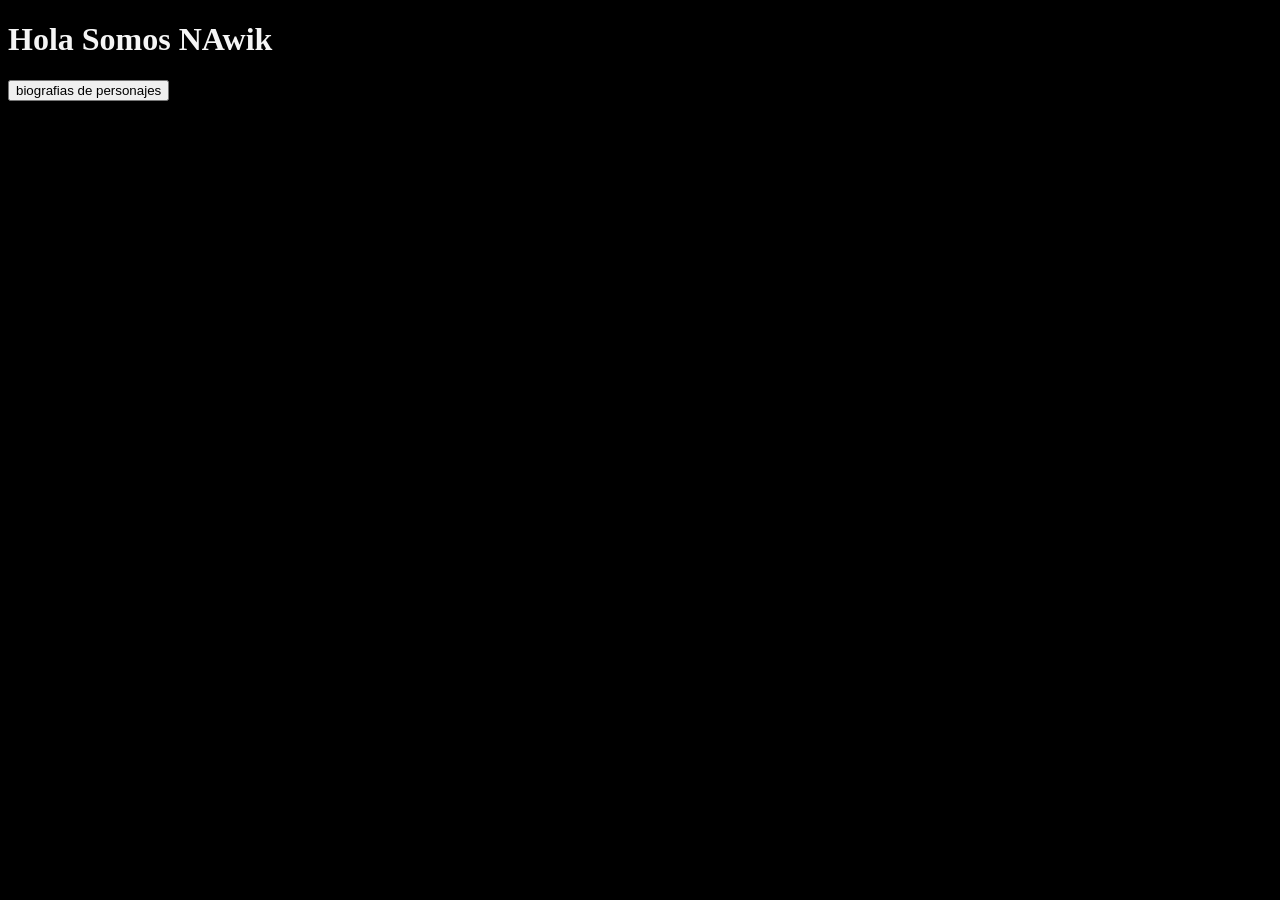
==== index.html @ f5012e4c "empezando despliegue de proyecto" ====
<!DOCTYPE html>
<html lang="en">

<head>
    <meta charset="UTF-8">
    <meta name="viewport" content="width=device-width, initial-scale=1.0">
    <title>naruto wiki</title>
    <link rel="stylesheet" href="css/main.css">
    <link rel="stylesheet" href="css/cards.css">
</head>

<body>
    <h1>Hola Somos NAwik</h1>
    <a href="bios.html">
        <button>biografias de personajes</button>
    </a>
</body>

</html>
---- css/main.css ----
body {
    background-color: black;
    color: whitesmoke;
}
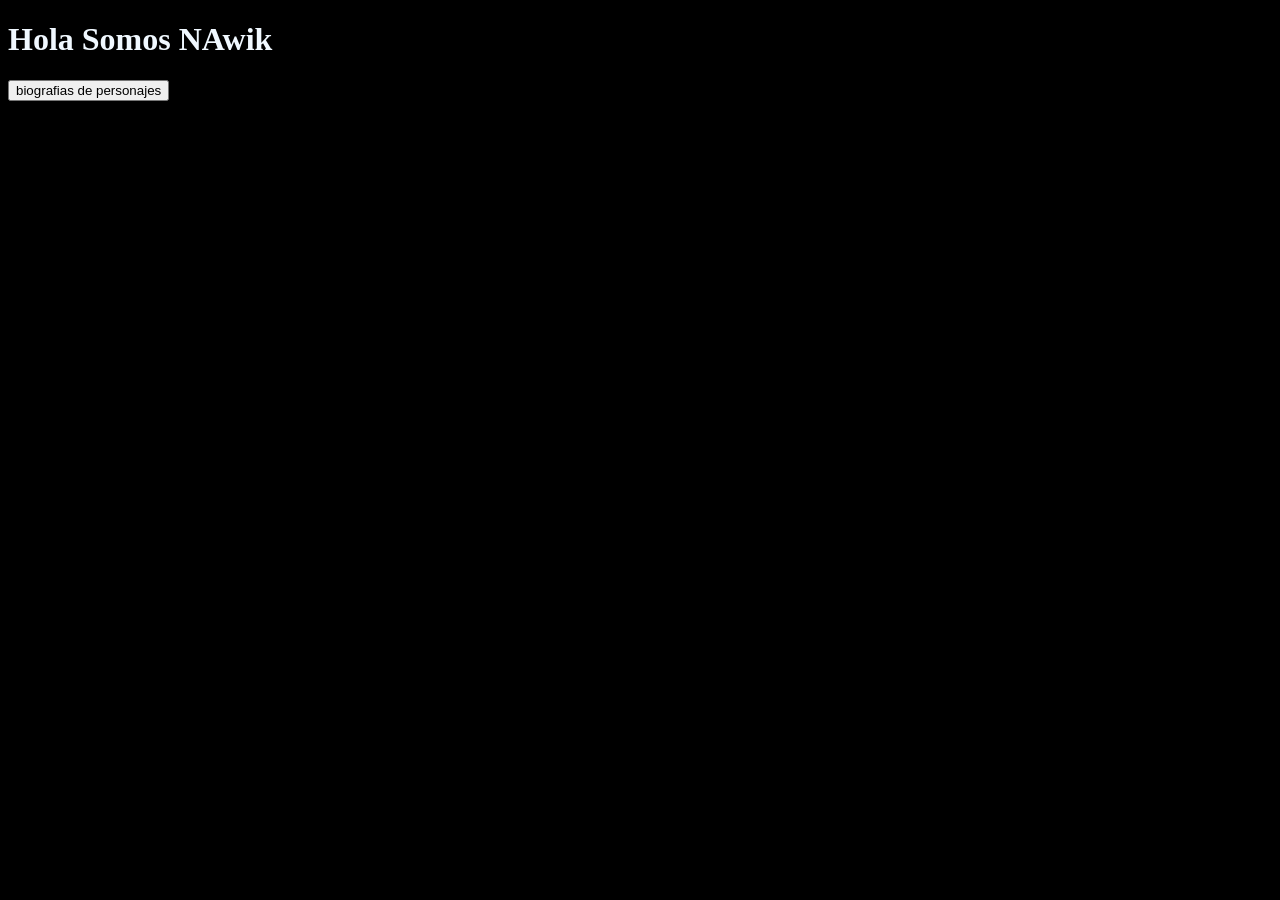
==== commit 35389d1c: "tarjetas giratorias agregadas e implementacion de JSON y JavaScript" ====
--- a/index.html
+++ b/index.html
@@ -6,7 +6,7 @@
     <meta name="viewport" content="width=device-width, initial-scale=1.0">
     <title>naruto wiki</title>
     <link rel="stylesheet" href="css/main.css">
-    <link rel="stylesheet" href="css/cards.css">
+    <link rel="stylesheet" href="css/aldeas.css">
 </head>
 
 <body>
--- a/css/aldeas.css
+++ b/css/aldeas.css
@@ -0,0 +1,90 @@
+body {
+    background-color: black;
+    color: aliceblue;
+}
+
+.grid-personajes {
+    display: grid;
+    grid-template-columns: repeat(auto-fill, minmax(250px, 300px));
+    gap: 20px;
+    justify-content: center;
+}
+
+/* 1. El contenedor principal con perspectiva */
+.flip-card {
+    background-color: transparent;
+    height: 350px;
+    perspective: 1000px;
+    /* Crea el efecto 3D */
+}
+
+/* 2. El contenedor que realmente gira */
+.flip-card-inner {
+    position: relative;
+    width: 250px;
+    height: 300px;
+    text-align: center;
+    transition: transform 0.6s;
+    transform-style: preserve-3d;
+    /* Mantiene el 3D en los hijos */
+    box-shadow: 0 4px 8px 0 rgba(0, 0, 0, 0.5);
+    border-radius: 10px;
+}
+
+/* 3. El trigger: al pasar el mouse, gira 180 grados */
+.flip-card:hover .flip-card-inner {
+    transform: rotateY(180deg);
+}
+
+/* 4. Estilo común para ambas caras */
+.flip-card-front,
+.flip-card-back {
+    position: absolute;
+    width: 250px;
+    height: 300px;
+    backface-visibility: hidden;
+    /* Oculta la cara que queda atrás */
+    border-radius: 10px;
+    display: flex;
+    flex-direction: column;
+    justify-content: center;
+    align-items: center;
+    overflow: hidden;
+}
+
+/* 5. Cara Frontal (Fondo negro/oscuro) */
+.flip-card-front {
+    background-color: #1a1a1a;
+    color: white;
+}
+
+.flip-card-front img {
+    width: 250px;
+    height: 300px;
+    object-fit: cover;
+}
+
+/* 6. Cara Trasera (Girada 180 grados por defecto) */
+.flip-card-back {
+    background-color: #d3a50e;
+    color: white;
+    transform: rotateY(180deg);
+    padding: 15px;
+    display: flex;
+    flex-direction: column;
+}
+
+.descripcion {
+    font-size: 0.85rem;
+    overflow-y: auto;
+    padding-right: 5px;
+}
+
+.descripcion::-webkit-scrollbar {
+    width: 4px;
+}
+
+.descripcion::-webkit-scrollbar-thumb {
+    background: #555;
+    border-radius: 10px;
+}
